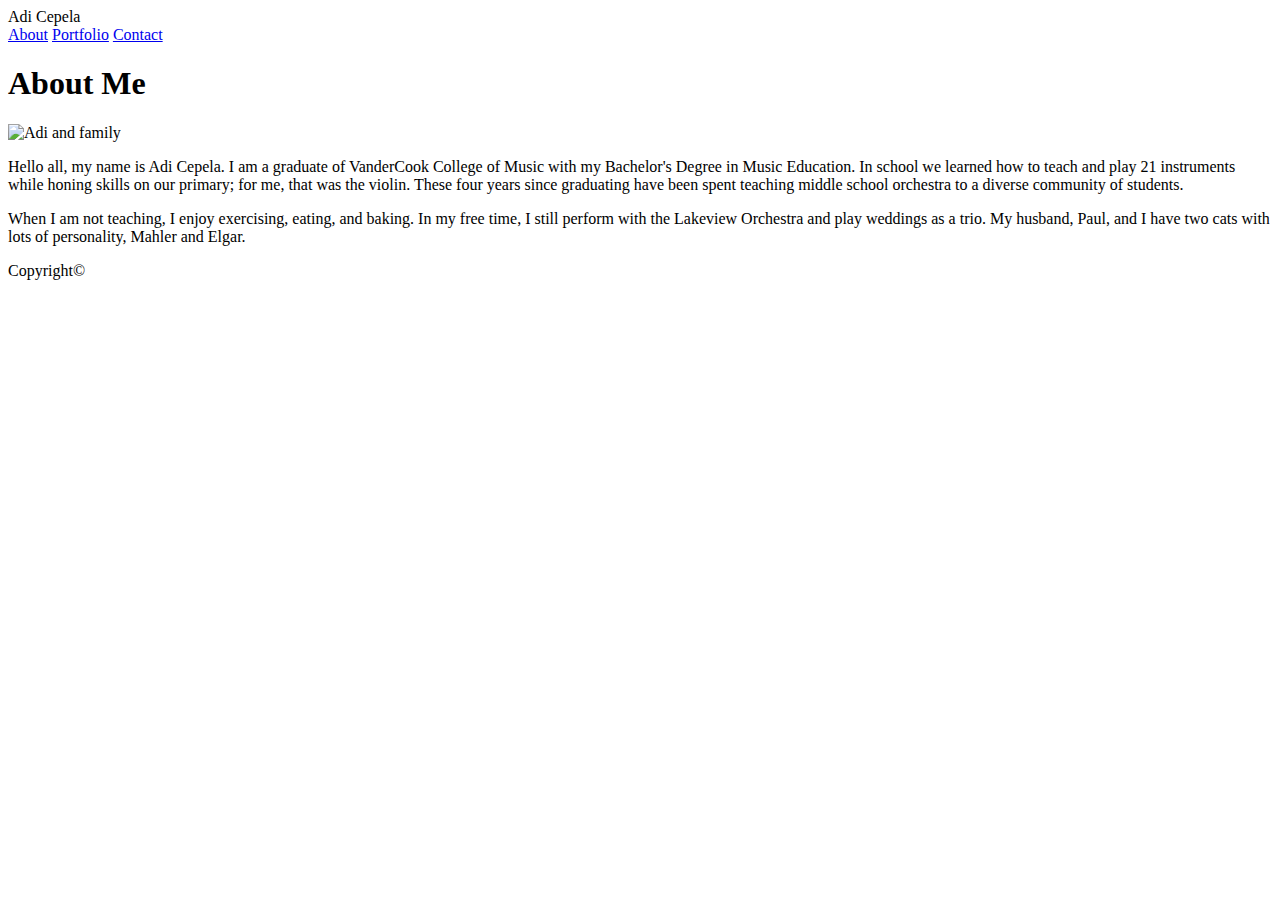
==== index.html @ 6ac4403b "4/23/19" ====
<!DOCTYPE html>
<html lang="en">
<head>
    <meta charset="UTF-8">
    <meta name="viewport" content="width=device-width, initial-scale=1.0">
    <meta http-equiv="X-UA-Compatible" content="ie=edge">
    <title>About Me</title>
    <link rel="stylesheet" href="../Basic-Portfolio/assets/css/style.css">
</head>
<body>
        <div class="wrapper">

    <div id="name">Adi Cepela</div>

    <a id="link" href="index.html">About</a>
    <a id="link" href="portfolio.html">Portfolio</a>
    <a id="link" href="contact.html">Contact</a>

        <section id="content">
                <h1>About Me</h1>

    <img id="ppic" src="../Basic-Portfolio/assets/images/Profile pic.jpg" alt="Adi and family">

    <p>Hello all, my name is Adi Cepela. I am a graduate of VanderCook College of Music with my Bachelor's Degree in Music Education.
        In school we learned how to teach and play 21 instruments while honing skills on our primary; for me, that was the violin.
        These four years since graduating have been spent teaching middle school orchestra to a diverse community of students.
    </p>
    <p>When I am not teaching, I enjoy exercising, eating, and baking. In my free time, I still perform with the Lakeview Orchestra and play weddings as a trio. 
        My husband, Paul, and I have two cats with lots of personality, Mahler and Elgar.
    </p>
    </section>
    </div>
    <footer>Copyright&copy;</footer>
</body>
</html>
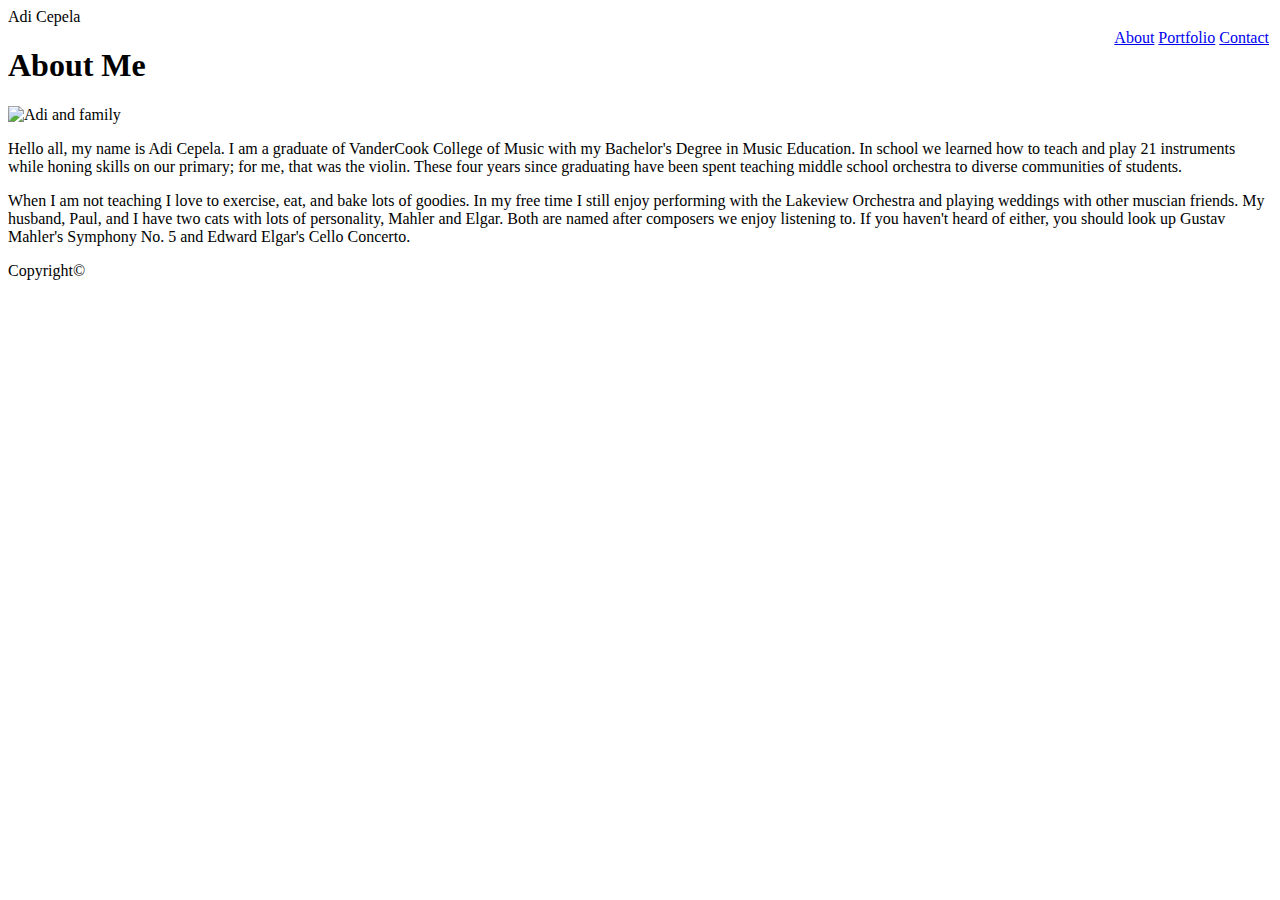
==== commit 79a4d627: "4/24/19" ====
--- a/index.html
+++ b/index.html
@@ -11,22 +11,35 @@
         <div class="wrapper">
 
     <div id="name">Adi Cepela</div>
+ <nav>
+    <table style="float:right">
+        <tr>
+            <td>
+                <a class="nav" href="index.html">About</a>
+            </td>
+            <td>
+                <a class="nav" href="portfolio.html">Portfolio</a>
+    
+            </td>
+            <td>
+     
+                <a class="nav" href="contact.html">Contact</a>
+            </td>
+        </tr>
+    </table>
 
-    <a id="link" href="index.html">About</a>
-    <a id="link" href="portfolio.html">Portfolio</a>
-    <a id="link" href="contact.html">Contact</a>
-
+ </nav>
         <section id="content">
                 <h1>About Me</h1>
-
+<div id="image"></div>
     <img id="ppic" src="../Basic-Portfolio/assets/images/Profile pic.jpg" alt="Adi and family">
 
     <p>Hello all, my name is Adi Cepela. I am a graduate of VanderCook College of Music with my Bachelor's Degree in Music Education.
         In school we learned how to teach and play 21 instruments while honing skills on our primary; for me, that was the violin.
-        These four years since graduating have been spent teaching middle school orchestra to a diverse community of students.
+        These four years since graduating have been spent teaching middle school orchestra to diverse communities of students.
     </p>
-    <p>When I am not teaching, I enjoy exercising, eating, and baking. In my free time, I still perform with the Lakeview Orchestra and play weddings as a trio. 
-        My husband, Paul, and I have two cats with lots of personality, Mahler and Elgar.
+    <p>When I am not teaching I love to exercise, eat, and bake lots of goodies. In my free time I still enjoy performing with the Lakeview Orchestra and playing weddings with other muscian friends. 
+        My husband, Paul, and I have two cats with lots of personality, Mahler and Elgar. Both are named after composers we enjoy listening to. If you haven't heard of either, you should look up Gustav Mahler's Symphony No. 5 and Edward Elgar's Cello Concerto.
     </p>
     </section>
     </div>
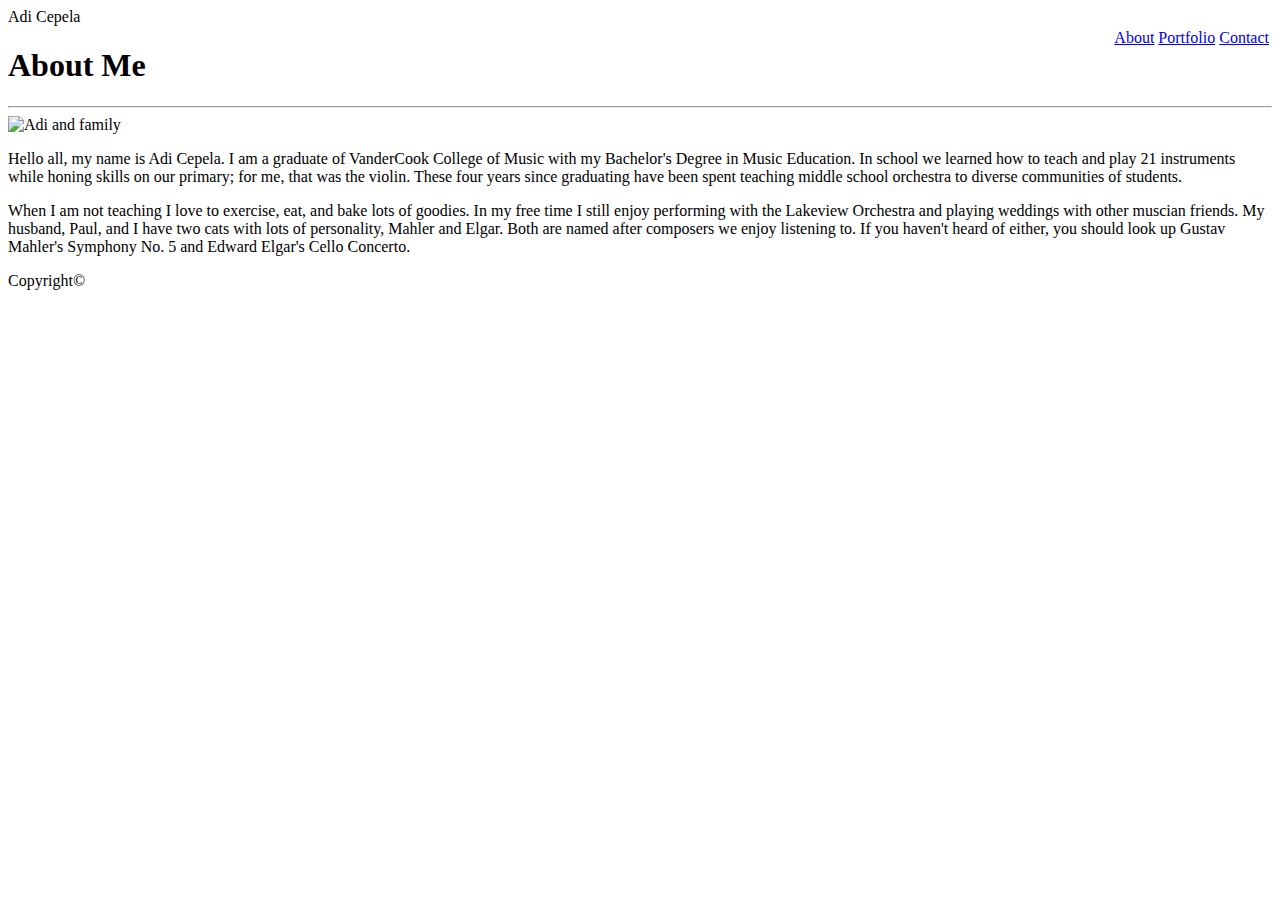
==== commit c44532af: "4/25/19" ====
--- a/index.html
+++ b/index.html
@@ -8,9 +8,8 @@
     <link rel="stylesheet" href="../Basic-Portfolio/assets/css/style.css">
 </head>
 <body>
-        <div class="wrapper">
-
-    <div id="name">Adi Cepela</div>
+        <div id="fixed">Adi Cepela</div>
+        <div id="header"></div>
  <nav>
     <table style="float:right">
         <tr>
@@ -19,20 +18,22 @@
             </td>
             <td>
                 <a class="nav" href="portfolio.html">Portfolio</a>
-    
             </td>
             <td>
-     
                 <a class="nav" href="contact.html">Contact</a>
             </td>
         </tr>
     </table>
+ </nav>
 
- </nav>
+ <div class="wrapper">
+
         <section id="content">
-                <h1>About Me</h1>
-<div id="image"></div>
-    <img id="ppic" src="../Basic-Portfolio/assets/images/Profile pic.jpg" alt="Adi and family">
+
+            <h1>About Me</h1>
+            <hr>
+
+            <img id="ppic" src="../Basic-Portfolio/assets/images/Profile pic.jpg" alt="Adi and family">
 
     <p>Hello all, my name is Adi Cepela. I am a graduate of VanderCook College of Music with my Bachelor's Degree in Music Education.
         In school we learned how to teach and play 21 instruments while honing skills on our primary; for me, that was the violin.
@@ -41,8 +42,10 @@
     <p>When I am not teaching I love to exercise, eat, and bake lots of goodies. In my free time I still enjoy performing with the Lakeview Orchestra and playing weddings with other muscian friends. 
         My husband, Paul, and I have two cats with lots of personality, Mahler and Elgar. Both are named after composers we enjoy listening to. If you haven't heard of either, you should look up Gustav Mahler's Symphony No. 5 and Edward Elgar's Cello Concerto.
     </p>
-    </section>
-    </div>
+        </section>
+
+</div>
+
     <footer>Copyright&copy;</footer>
 </body>
 </html>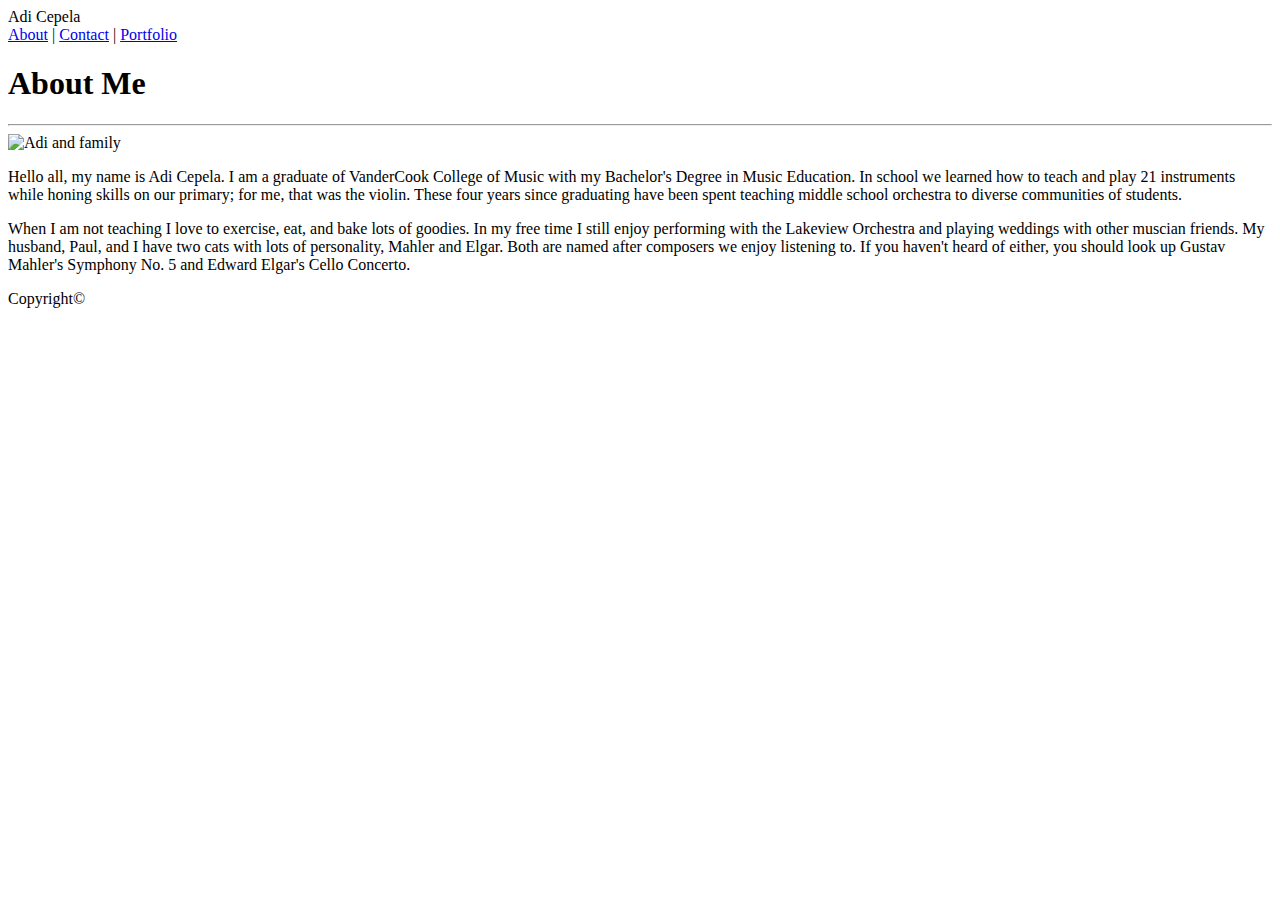
==== commit 65214f13: "4/27/19" ====
--- a/index.html
+++ b/index.html
@@ -8,24 +8,16 @@
     <link rel="stylesheet" href="../Basic-Portfolio/assets/css/style.css">
 </head>
 <body>
-        <div id="fixed">Adi Cepela</div>
-        <div id="header"></div>
- <nav>
-    <table style="float:right">
-        <tr>
-            <td>
-                <a class="nav" href="index.html">About</a>
-            </td>
-            <td>
-                <a class="nav" href="portfolio.html">Portfolio</a>
-            </td>
-            <td>
-                <a class="nav" href="contact.html">Contact</a>
-            </td>
-        </tr>
-    </table>
- </nav>
-
+    <div id="header">
+        <div class="top">
+            <div id="fixed">Adi Cepela</div>
+            <div id="nav">
+                <a class="navitem" href="./index.html">About</a> |
+                <a class="navitem" href="./contact.html">Contact</a> |
+                <a class="navitem" href="./portfolio.html">Portfolio</a>
+            </div>
+        </div>
+    </div>
  <div class="wrapper">
 
         <section id="content">
